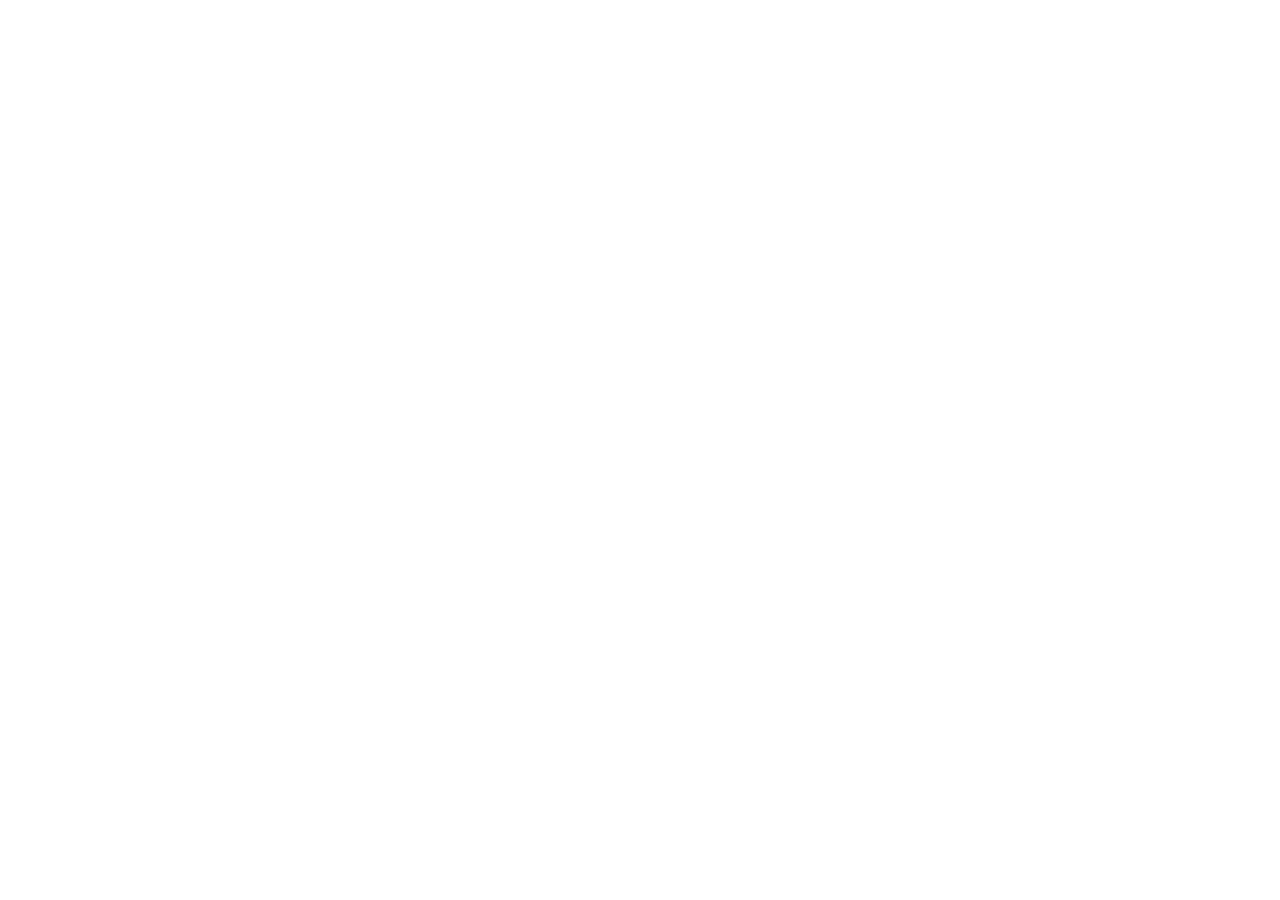
==== Index.html @ 08a92579 "Inicio de html" ====
<!DOCTYPE html>
<html lang="en">
<head>
    <meta charset="UTF-8">
    <meta name="viewport" content="width=device-width, initial-scale=1.0">
    <link rel="stylesheet" href="Style.css">
    <title>Spider man</title>
</head>
<body>
    
</body>
</html>
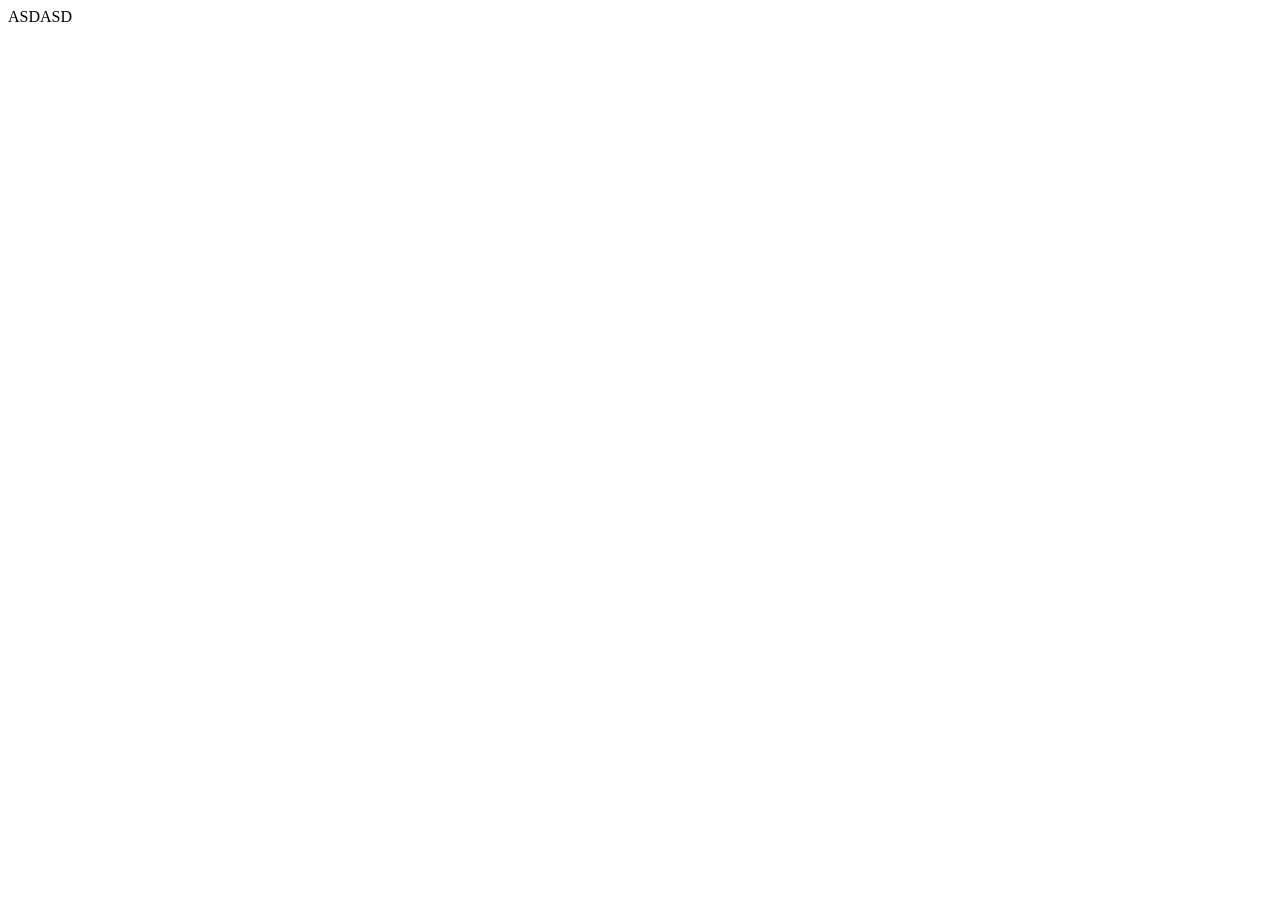
==== commit cf64301e: "GFHGF" ====
--- a/Index.html
+++ b/Index.html
@@ -7,6 +7,6 @@
     <title>Spider man</title>
 </head>
 <body>
-    
+    ASDASD
 </body>
 </html>
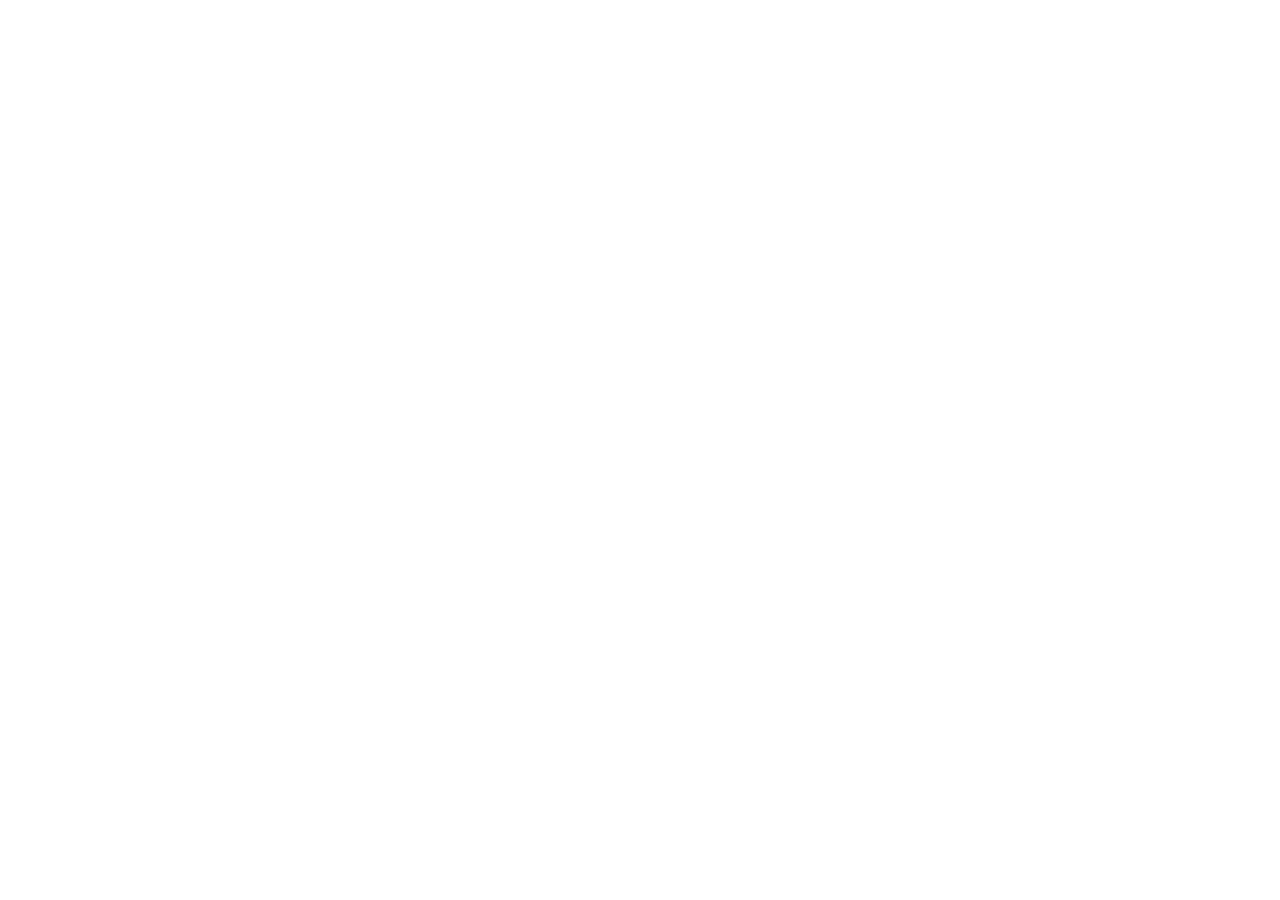
==== commit 268a7ec5: "borrador" ====
--- a/Index.html
+++ b/Index.html
@@ -7,6 +7,6 @@
     <title>Spider man</title>
 </head>
 <body>
-    ASDASD
+    
 </body>
 </html>
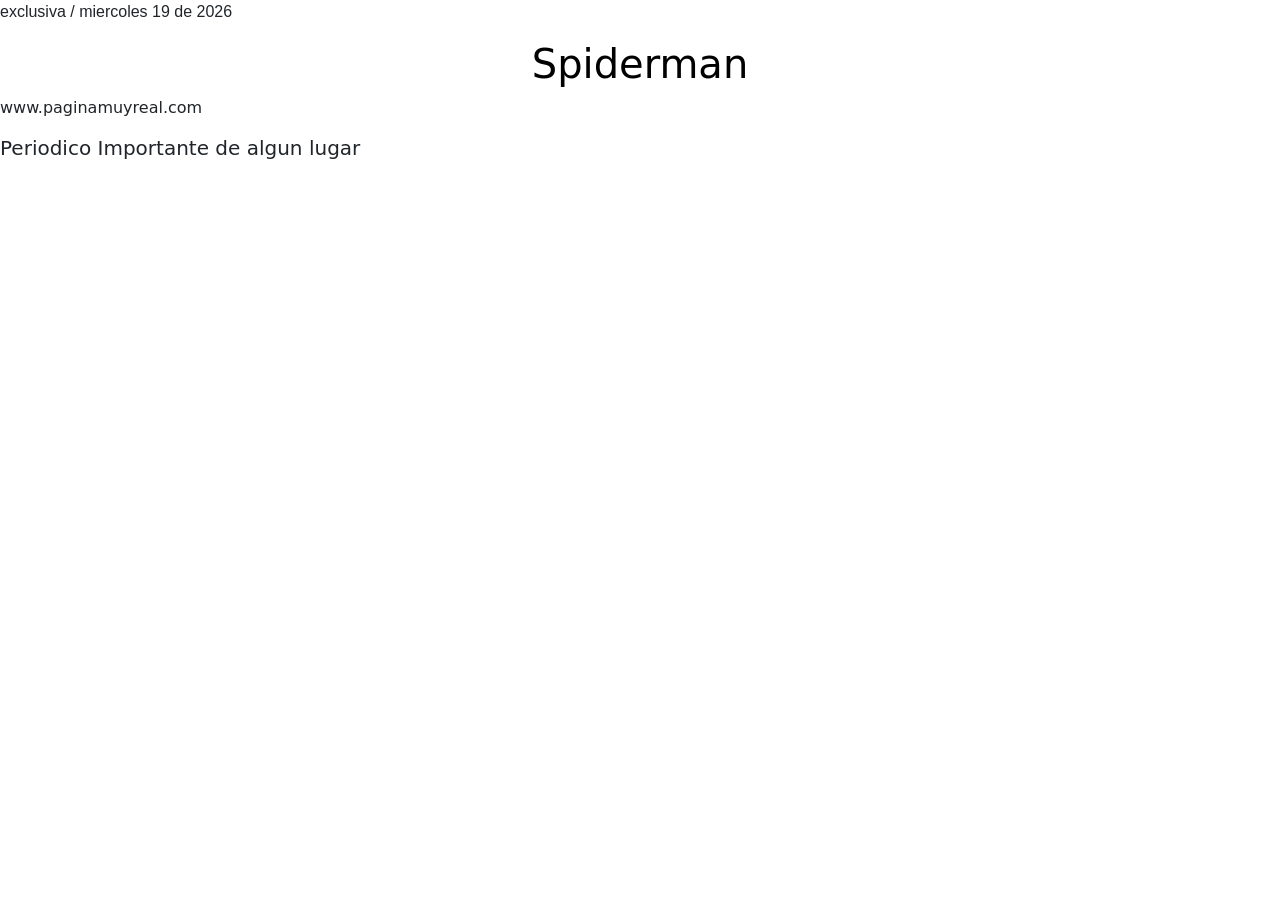
==== commit f2d67a88: "Pagina1" ====
--- a/Index.html
+++ b/Index.html
@@ -4,9 +4,16 @@
     <meta charset="UTF-8">
     <meta name="viewport" content="width=device-width, initial-scale=1.0">
     <link rel="stylesheet" href="Style.css">
+    <link href="https://cdn.jsdelivr.net/npm/bootstrap@5.3.8/dist/css/bootstrap.min.css" rel="stylesheet" integrity="sha384-sRIl4kxILFvY47J16cr9ZwB07vP4J8+LH7qKQnuqkuIAvNWLzeN8tE5YBujZqJLB" crossorigin="anonymous">
+    <script src="https://cdn.jsdelivr.net/npm/bootstrap@5.3.8/dist/js/bootstrap.bundle.min.js" integrity="sha384-FKyoEForCGlyvwx9Hj09JcYn3nv7wiPVlz7YYwJrWVcXK/BmnVDxM+D2scQbITxI" crossorigin="anonymous"></script>
     <title>Spider man</title>
 </head>
 <body>
-    
+    <p class="fecha" style="font-family: Arial, sans-serif;">exclusiva / miercoles 19 de 2026</p>
+    <h1 class="titulo">Spiderman</h1>
+    <p>www.paginamuyreal.com</p>
+    <h5>Periodico Importante de algun lugar</h5>
+
+
 </body>
 </html>
--- a/Style.css
+++ b/Style.css
@@ -0,0 +1,8 @@
+.fecha{
+  font-family: 'Courier New', monospace;
+}
+.titulo{
+    text-align: center;
+    color:rgb(0, 0, 0)
+    
+}
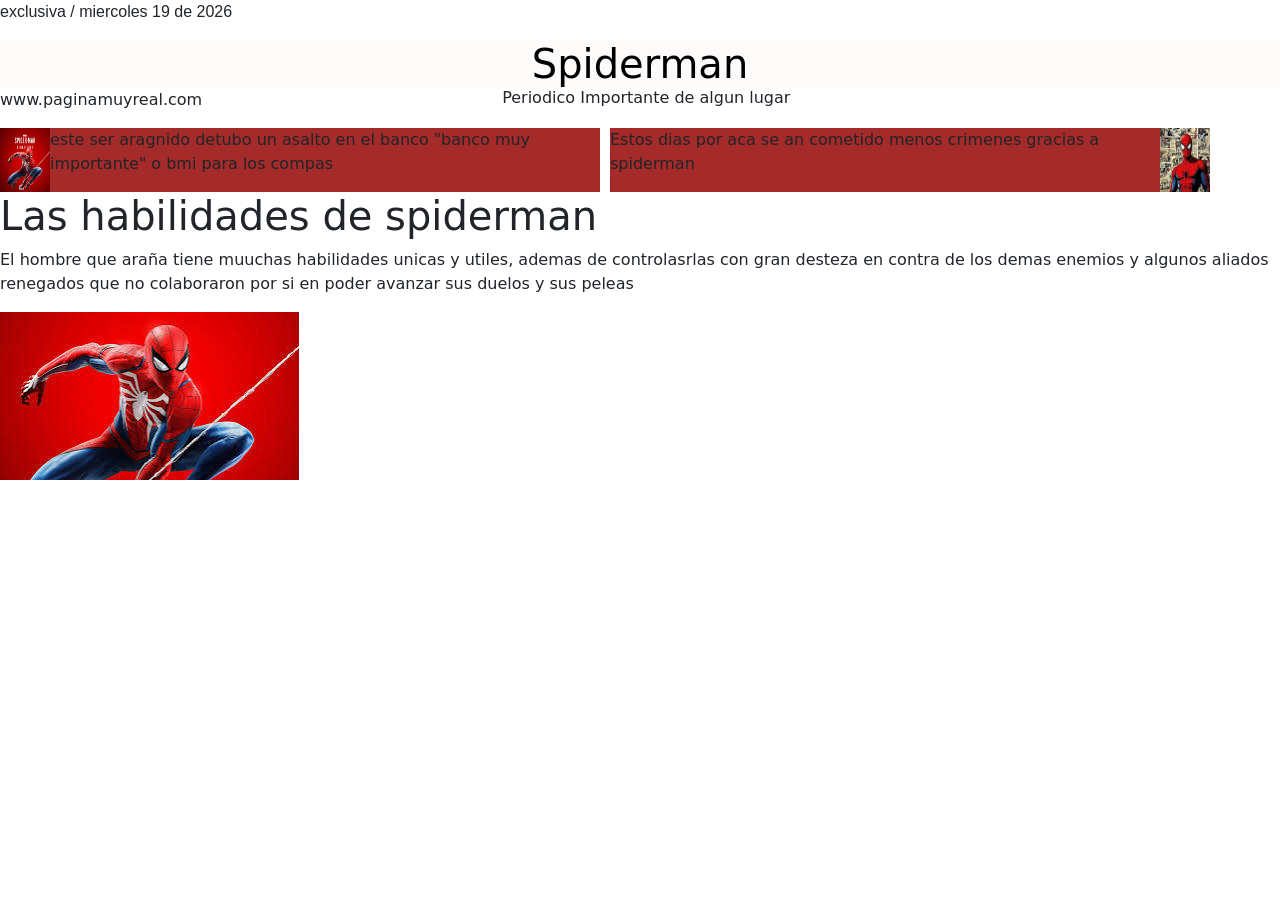
==== commit 2530b21c: "Avanze de pagina" ====
--- a/Index.html
+++ b/Index.html
@@ -9,10 +9,37 @@
     <title>Spider man</title>
 </head>
 <body>
-    <p class="fecha" style="font-family: Arial, sans-serif;">exclusiva / miercoles 19 de 2026</p>
-    <h1 class="titulo">Spiderman</h1>
-    <p>www.paginamuyreal.com</p>
-    <h5>Periodico Importante de algun lugar</h5>
+    <div>
+        <p class="fecha" style="font-family: Arial, sans-serif;">exclusiva / miercoles 19 de 2026</p>
+        <h1 class="titulo">Spiderman</h1>
+        <div class="barra1">
+            <div>
+                <p class="parte1">www.paginamuyreal.com</p>
+            </div>
+            <div>
+                <h6 class="parte2">Periodico Importante de algun lugar</h6>
+            </div>
+        </div>
+        <div class="barra2">
+            <div class= "barra2-1">
+                <img class="imagenbarra1" src="Imagenes/images.jpg" alt="">
+                <p class="textobarra1">este ser aragnido detubo un asalto en el banco "banco muy importante" o bmi para los compas</p> 
+            </div>
+            <div class="barra2-2">
+                <p class="textobarra2">Estos dias por aca se an cometido menos crimenes gracias a spiderman</p>
+                <img class="imagenbarra1" src="Imagenes/imagen2.jpg" alt="">
+            </div>
+        </div>
+        <div class="subtitulo">
+            <h1>Las habilidades de spiderman</h1>
+            <div class="texto">
+                <p >El hombre que araña tiene muuchas habilidades unicas y utiles, ademas de controlasrlas con gran desteza en contra de los demas enemios y algunos aliados renegados que no colaboraron por si en poder avanzar sus duelos y sus peleas</p>
+            </div>
+            <img src="Imagenes/images3.jpg" alt="">
+        </div>
+
+    </div>
+    
 
 
 </body>
--- a/Style.css
+++ b/Style.css
@@ -3,6 +3,36 @@
 }
 .titulo{
     text-align: center;
-    color:rgb(0, 0, 0)
+    color:rgb(0, 0, 0);
+    background-color: rgb(253, 250, 250);
+    margin-bottom: 0;
     
-}+}
+.barra1{
+    display: flex;
+    background-color: rgb(255, 255, 255);
+    margin-top: 0;
+}
+.parte1{
+    margin-right: 300px;
+}
+.parte2{
+    margin-right: 20px;
+}
+.barra2{
+    display: flex;
+}
+.imagenbarra1{
+    width: 50px;
+}
+.barra2-1{
+    display: flex;
+    background-color: brown;
+    margin-right: 10px;
+    width: 600px;
+}
+.barra2-2{
+    display: flex;
+    background-color: brown;
+    width: 600px;
+}
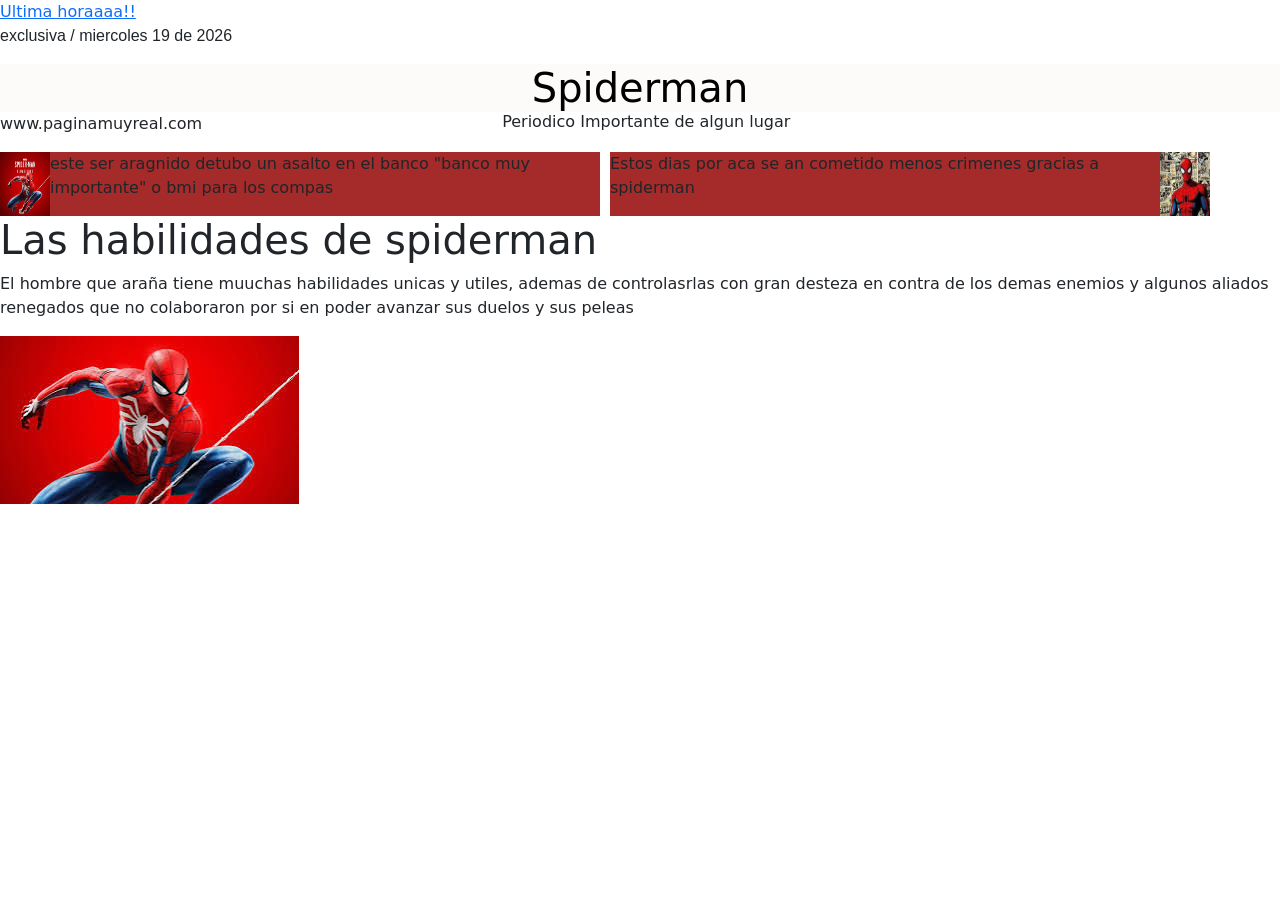
==== commit 03263640: "link de seccion" ====
--- a/Index.html
+++ b/Index.html
@@ -9,6 +9,7 @@
     <title>Spider man</title>
 </head>
 <body>
+    <a href="Ultima_hora.html">Ultima horaaaa!!</a>
     <div>
         <p class="fecha" style="font-family: Arial, sans-serif;">exclusiva / miercoles 19 de 2026</p>
         <h1 class="titulo">Spiderman</h1>
--- a/Style.css
+++ b/Style.css
@@ -1,3 +1,8 @@
+<<<<<<< HEAD
+body{
+    background-color: #F4F4F0;
+}
+=======
 .fecha{
   font-family: 'Courier New', monospace;
 }
@@ -36,3 +41,4 @@
     background-color: brown;
     width: 600px;
 }
+>>>>>>> 2530b21c5a41c97512e5d3e6a19f35cbfc16a129
